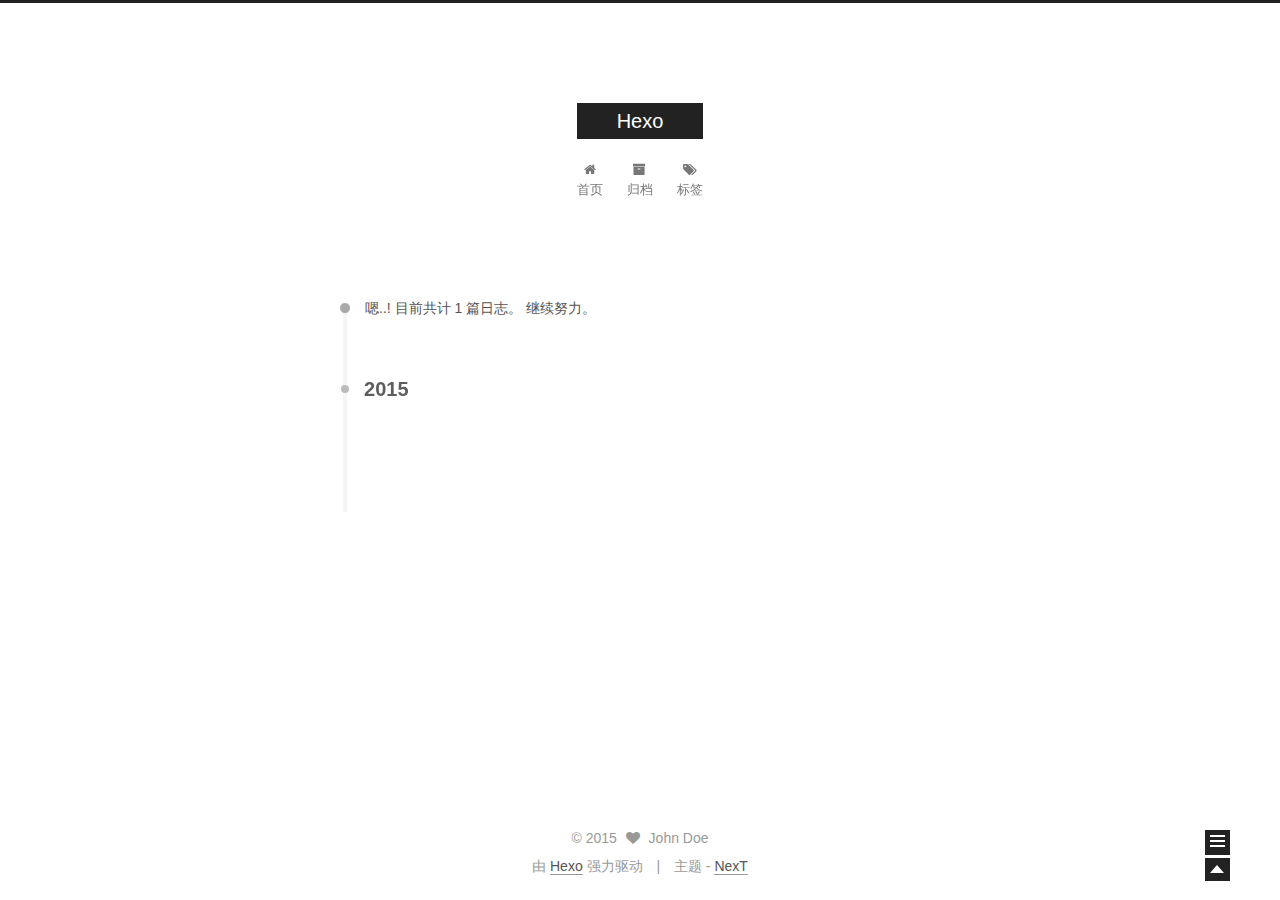
==== archives/index.html @ 1800b2bc "Site updated: 2015-11-14 22:11:28" ====
<!doctype html>
<html class="theme-next   use-motion ">
<head>
  <meta charset="UTF-8"/>
<meta http-equiv="X-UA-Compatible" content="IE=edge,chrome=1" />
<meta name="viewport" content="width=device-width, initial-scale=1, maximum-scale=1"/>



<meta http-equiv="Cache-Control" content="no-transform" />
<meta http-equiv="Cache-Control" content="no-siteapp" />












  <link href="/vendors/fancybox/source/jquery.fancybox.css?v=2.1.5" rel="stylesheet" type="text/css"/>




  
    <link href='//fonts.lug.ustc.edu.cn/css?family=Lato:300,400,700,400italic&subset=latin,latin-ext' rel='stylesheet' type='text/css'>
  



<link href="/vendors/font-awesome/css/font-awesome.min.css?v=4.4.0" rel="stylesheet" type="text/css" />

<link href="/css/main.css?v=0.4.5.2" rel="stylesheet" type="text/css" />


  <meta name="keywords" content="Hexo, NexT" />








  <link rel="shortcut icon" type="image/x-icon" href="/favicon.ico?v=0.4.5.2" />






<meta name="description">
<meta property="og:type" content="website">
<meta property="og:title" content="Hexo">
<meta property="og:url" content="http://yoursite.com/archives/index.html">
<meta property="og:site_name" content="Hexo">
<meta property="og:description">
<meta name="twitter:card" content="summary">
<meta name="twitter:title" content="Hexo">
<meta name="twitter:description">



<script type="text/javascript" id="hexo.configuration">
  var CONFIG = {
    scheme: '',
    sidebar: 'post',
    motion: true
  };
</script>

  <title> 归档 | Hexo </title>
</head>

<body itemscope itemtype="http://schema.org/WebPage" lang="zh-Hans">

  <!--[if lte IE 8]>
  <div style=' clear: both; height: 59px; padding:0 0 0 15px; position: relative;margin:0 auto;'>
    <a href="http://windows.microsoft.com/en-US/internet-explorer/products/ie/home?ocid=ie6_countdown_bannercode">
      <img src="http://7u2nvr.com1.z0.glb.clouddn.com/picouterie.jpg" border="0" height="42" width="820"
           alt="You are using an outdated browser. For a faster, safer browsing experience, upgrade for free today or use other browser ,like chrome firefox safari."
           style='margin-left:auto;margin-right:auto;display: block;'/>
    </a>
  </div>
<![endif]-->
  






  <div class="container one-column  page-archive ">
    <div class="headband"></div>

    <header id="header" class="header" itemscope itemtype="http://schema.org/WPHeader">
      <div class="header-inner"><div class="site-meta ">
  

  <div class="custom-logo-site-title">
    <a href="/"  class="brand" rel="start">
      <span class="logo-line-before"><i></i></span>
      <span class="site-title">Hexo</span>
      <span class="logo-line-after"><i></i></span>
    </a>
  </div>
  <p class="site-subtitle"></p>
</div>

<div class="site-nav-toggle">
  <button>
    <span class="btn-bar"></span>
    <span class="btn-bar"></span>
    <span class="btn-bar"></span>
  </button>
</div>

<nav class="site-nav">
  

  
    <ul id="menu" class="menu ">
      
        
        <li class="menu-item menu-item-home">
          <a href="/" rel="section">
            
              <i class="menu-item-icon fa fa-home fa-fw"></i> <br />
            
            首页
          </a>
        </li>
      
        
        <li class="menu-item menu-item-archives">
          <a href="/archives" rel="section">
            
              <i class="menu-item-icon fa fa-archive fa-fw"></i> <br />
            
            归档
          </a>
        </li>
      
        
        <li class="menu-item menu-item-tags">
          <a href="/tags" rel="section">
            
              <i class="menu-item-icon fa fa-tags fa-fw"></i> <br />
            
            标签
          </a>
        </li>
      

      
      
    </ul>
  

  
</nav>

 </div>
    </header>

    <main id="main" class="main">
      <div class="main-inner">
        <div id="content" class="content">
          

  <section id="posts" class="posts-collapse">
    <span class="archive-move-on"></span>

    <span class="archive-page-counter">
      
      
      
        
      
      嗯..! 目前共计 1 篇日志。 继续努力。
    </span>

    

      
      
      

      
        
        <div class="collection-title">
          <h2 class="archive-year motion-element" id="archive-year-2015">2015</h2>
        </div>
      
      

      

  <article class="post post-type-normal" itemscope itemtype="http://schema.org/Article">
    <header class="post-header">

      <h1 class="post-title">
        
            <a class="post-title-link" href="/2015/11/14/java/" itemprop="url">
              
                <span itemprop="name">java</span>
              
            </a>
        
      </h1>

      <div class="post-meta">
        <time class="post-time" itemprop="dateCreated"
              datetime="2015-11-14T21:20:56+08:00"
              content="2015-11-14" >
          11-14
        </time>
      </div>

    </header>
  </article>



    

  </section>

  



        </div>

        


        

      </div>

      
        
  
  <div class="sidebar-toggle">
    <div class="sidebar-toggle-line-wrap">
      <span class="sidebar-toggle-line sidebar-toggle-line-first"></span>
      <span class="sidebar-toggle-line sidebar-toggle-line-middle"></span>
      <span class="sidebar-toggle-line sidebar-toggle-line-last"></span>
    </div>
  </div>

  <aside id="sidebar" class="sidebar">
    <div class="sidebar-inner">

      

      

      <section class="site-overview sidebar-panel  sidebar-panel-active ">
        <div class="site-author motion-element" itemprop="author" itemscope itemtype="http://schema.org/Person">
          <img class="site-author-image" src="https://avatars2.githubusercontent.com/u/12690899?v=3&amp;s=460" alt="JavaGR_ais" itemprop="image"/>
          <p class="site-author-name" itemprop="name">JavaGR_ais</p>
        </div>
        <p class="site-description motion-element" itemprop="description">代码是灵魂,注释是心声。</p>
        <nav class="site-state motion-element">
          <div class="site-state-item site-state-posts">
            <a href="/archives">
              <span class="site-state-item-count">1</span>
              <span class="site-state-item-name">日志</span>
            </a>
          </div>

          <div class="site-state-item site-state-categories">
            
              <span class="site-state-item-count">0</span>
              <span class="site-state-item-name">分类</span>
              
          </div>

          <div class="site-state-item site-state-tags">
            <a href="/tags">
              <span class="site-state-item-count">0</span>
              <span class="site-state-item-name">标签</span>
              </a>
          </div>

        </nav>

        

        <div class="links-of-author motion-element">
          
            
              <span class="links-of-author-item">
                <a href="http://github.com/javagaorui5944" target="_blank">
                  
                    <i class="fa fa-github"></i> GitHub
                  
                </a>
              </span>
            
          
        </div>

        
        

        <div class="links-of-author motion-element">
          
        </div>

      </section>

      

    </div>
  </aside>


      
    </main>

    <footer id="footer" class="footer">
      <div class="footer-inner">
        <div class="copyright" >
  
  &copy; 
  <span itemprop="copyrightYear">2015</span>
  <span class="with-love">
    <i class="icon-next-heart fa fa-heart"></i>
  </span>
  <span class="author" itemprop="copyrightHolder">John Doe</span>
</div>

<div class="powered-by">
  由 <a class="theme-link" href="http://hexo.io">Hexo</a> 强力驱动
</div>

<div class="theme-info">
  主题 -
  <a class="theme-link" href="https://github.com/iissnan/hexo-theme-next">
    NexT
  </a>
</div>



      </div>
    </footer>

    <div class="back-to-top"></div>
  </div>

  <script type="text/javascript" src="/vendors/jquery/index.js?v=2.1.3"></script>

  
  
  
    <script type="text/javascript">
      postMotionOptions = {stagger: 100, drag: true};
    </script>
  


  
    
    

  


  

  
  <script type="text/javascript" src="/vendors/fancybox/source/jquery.fancybox.pack.js"></script>
  <script type="text/javascript" src="/js/fancy-box.js?v=0.4.5.2"></script>


  <script type="text/javascript" src="/js/helpers.js?v=0.4.5.2"></script>
  <script type="text/javascript" src="/vendors/velocity/velocity.min.js"></script>
<script type="text/javascript" src="/vendors/velocity/velocity.ui.min.js"></script>

<script type="text/javascript" src="/js/motion.js?v=0.4.5.2" id="motion.global"></script>


  <script type="text/javascript" src="/vendors/fastclick/lib/fastclick.min.js?v=1.0.6"></script>
  <script type="text/javascript" src="/vendors/jquery_lazyload/jquery.lazyload.js?v=1.9.7"></script>

  
  
    <script type="text/javascript" id="motion.page.archive">
      $('.archive-year').velocity('transition.slideLeftIn');
    </script>
  


  <script type="text/javascript" src="/js/bootstrap.js"></script>

  
  

  
  

</body>
</html>
---- css/main.css ----
/* normalize.css v3.0.2 | MIT License | git.io/normalize */
html {
  font-family: sans-serif; /* 1 */
  -ms-text-size-adjust: 100%; /* 2 */
  -webkit-text-size-adjust: 100%; /* 2 */
}
body {
  margin: 0;
}
article,
aside,
details,
figcaption,
figure,
footer,
header,
hgroup,
main,
menu,
nav,
section,
summary {
  display: block;
}
audio,
canvas,
progress,
video {
  display: inline-block; /* 1 */
  vertical-align: baseline; /* 2 */
}
audio:not([controls]) {
  display: none;
  height: 0;
}
[hidden],
template {
  display: none;
}
a {
  background-color: transparent;
}
a:active,
a:hover {
  outline: 0;
}
abbr[title] {
  border-bottom: 1px dotted;
}
b,
strong {
  font-weight: bold;
}
dfn {
  font-style: italic;
}
h1 {
  font-size: 2em;
  margin: 0.67em 0;
}
mark {
  background: #ff0;
  color: #000;
}
small {
  font-size: 80%;
}
sub,
sup {
  font-size: 75%;
  line-height: 0;
  position: relative;
  vertical-align: baseline;
}
sup {
  top: -0.5em;
}
sub {
  bottom: -0.25em;
}
img {
  border: 0;
}
svg:not(:root) {
  overflow: hidden;
}
figure {
  margin: 1em 40px;
}
hr {
  -moz-box-sizing: content-box;
  box-sizing: content-box;
  height: 0;
}
pre {
  overflow: auto;
}
code,
kbd,
pre,
samp {
  font-family: monospace, monospace;
  font-size: 1em;
}
button,
input,
optgroup,
select,
textarea {
  color: inherit; /* 1 */
  font: inherit; /* 2 */
  margin: 0; /* 3 */
}
button {
  overflow: visible;
}
button,
select {
  text-transform: none;
}
button,
html input[type="button"],
input[type="reset"],
input[type="submit"] {
  -webkit-appearance: button; /* 2 */
  cursor: pointer; /* 3 */
}
button[disabled],
html input[disabled] {
  cursor: default;
}
button::-moz-focus-inner,
input::-moz-focus-inner {
  border: 0;
  padding: 0;
}
input {
  line-height: normal;
}
input[type="checkbox"],
input[type="radio"] {
  box-sizing: border-box; /* 1 */
  padding: 0; /* 2 */
}
input[type="number"]::-webkit-inner-spin-button,
input[type="number"]::-webkit-outer-spin-button {
  height: auto;
}
input[type="search"] {
  -webkit-appearance: textfield; /* 1 */
  -moz-box-sizing: content-box;
  -webkit-box-sizing: content-box; /* 2 */
  box-sizing: content-box;
}
input[type="search"]::-webkit-search-cancel-button,
input[type="search"]::-webkit-search-decoration {
  -webkit-appearance: none;
}
fieldset {
  border: 1px solid #c0c0c0;
  margin: 0 2px;
  padding: 0.35em 0.625em 0.75em;
}
legend {
  border: 0; /* 1 */
  padding: 0; /* 2 */
}
textarea {
  overflow: auto;
}
optgroup {
  font-weight: bold;
}
table {
  border-collapse: collapse;
  border-spacing: 0;
}
td,
th {
  padding: 0;
}
::selection {
  background: #262a30;
  color: #fff;
}
body {
  position: relative;
  font-family: Lato, "PingFang SC", "Microsoft YaHei", sans-serif;
  font-size: 14px;
  line-height: 2;
  color: #555;
  background: #fff;
}
@media (max-width: 767px) {
  body {
    padding-right: 0 !important;
  }
}
@media (min-width: 768px) and (max-width: 991px) {
  body {
    padding-right: 0 !important;
  }
}
@media (min-width: 1600px) {
  body {
    font-size: 16px;
  }
}
h1,
h2,
h3,
h4,
h5,
h6 {
  margin: 0;
  padding: 0;
  font-weight: bold;
  line-height: 1;
  font-family: Lato, "PingFang SC", "Microsoft YaHei", sans-serif;
}
h1 {
  font-size: 22px;
}
@media (max-width: 767px) {
  h1 {
    font-size: 18px;
  }
}
h2 {
  font-size: 20px;
}
@media (max-width: 767px) {
  h2 {
    font-size: 16px;
  }
}
h3 {
  font-size: 18px;
}
@media (max-width: 767px) {
  h3 {
    font-size: 14px;
  }
}
h4 {
  font-size: 16px;
}
@media (max-width: 767px) {
  h4 {
    font-size: 12px;
  }
}
h5 {
  font-size: 14px;
}
@media (max-width: 767px) {
  h5 {
    font-size: 10px;
  }
}
h6 {
  font-size: 12px;
}
@media (max-width: 767px) {
  h6 {
    font-size: 8px;
  }
}
p {
  margin: 0 0 25px 0;
}
a {
  color: #555;
  text-decoration: none;
  border-bottom: 1px solid #999;
}
a:hover {
  color: #222;
  border-bottom-color: #222;
}
ul {
  list-style: none;
}
blockquote {
  margin: 0;
  padding: 0;
}
img {
  display: block;
  margin: auto 0;
  max-width: 100%;
  height: auto;
}
h2,
h3,
h4,
h5,
h6 {
  margin: 20px 0 15px;
}
ul {
  list-style: square;
}
a {
  word-wrap: break-word;
}
hr {
  margin: 40px 0;
  height: 3px;
  border: none;
  background-color: #ddd;
  background-image: repeating-linear-gradient(-45deg, #fff, #fff 4px, transparent 4px, transparent 8px);
}
blockquote {
  padding: 0 15px;
  color: #666;
  border-left: 4px solid #ddd;
}
blockquote cite::before {
  content: "-";
  padding: 0 5px;
}
dt {
  font-weight: 700;
}
dd {
  margin: 0;
  padding: 0;
}
.pullquote {
  width: 45%;
}
.pullquote.left {
  float: left;
  margin-left: 5px;
  margin-right: 10px;
}
.pullquote.right {
  float: right;
  margin-left: 10px;
  margin-right: 5px;
}
.highlight table,
.gist table {
  width: auto;
}
.highlight table td,
.gist table td {
  border: none;
}
.highlight a,
.gist a {
  color: #222 !important;
  text-decoration: none !important;
}
.video-container {
  position: relative;
  padding-top: 60%;
  height: 0;
  overflow: hidden;
}
.video-container iframe,
.video-container object,
.video-container embed {
  position: absolute;
  top: 0;
  left: 0;
  width: 100%;
  height: 100%;
}
table {
  margin: 20px 0;
  width: 100%;
  border-collapse: collapse;
  border-spacing: 0;
  border: 1px solid #ddd;
  font-size: 14px;
}
table>tbody>tr:nth-of-type(odd) {
  background-color: #f9f9f9;
}
table>tbody>tr:hover {
  background-color: #f5f5f5;
}
caption,
th,
td {
  padding: 8px;
  text-align: left;
  vertical-align: middle;
  font-weight: normal;
}
th,
td {
  border-bottom: 3px solid #ddd;
  border-right: 1px solid #eee;
}
th {
  padding-bottom: 10px;
  font-weight: 700;
}
td {
  border-bottom-width: 1px;
}
.text-left {
  text-align: left;
}
.text-center {
  text-align: center;
}
.text-right {
  text-align: right;
}
.text-justify {
  text-align: justify;
}
.text-nowrap {
  white-space: nowrap;
}
.text-lowercase {
  text-transform: lowercase;
}
.text-uppercase {
  text-transform: uppercase;
}
.text-capitalize {
  text-transform: capitalize;
}
.center-block {
  display: block;
  margin-left: auto;
  margin-right: auto;
}
.clearfix:before,
.clearfix:after {
  content: " ";
  display: table;
}
.clearfix:after {
  clear: both;
}
.full-image.full-image.full-image {
  border: none;
  max-width: 100%;
  width: auto;
  margin: 0;
}
@media (min-width: 992px) {
  .full-image.full-image.full-image {
    max-width: none;
    width: 126%;
    margin: 0 -13%;
  }
}
.use-motion .motion-element {
  opacity: 0;
}
pre,
.highlight {
  background: #f7f7f7;
  margin: 20px 0;
  padding: 15px;
  overflow: auto;
  font-size: 13px;
  color: #4d4d4c;
  line-height: 1.6;
}
.highlight .gutter pre,
.gist .gist-file .gist-data .line-numbers {
  color: #666;
}
pre,
code {
  font-family: "Input Mono", "PT Mono", Consolas, Monaco, Menlo, monospace;
}
code {
  word-break: break-all;
  background: #eee;
  text-shadow: 0 1px #fff;
  padding: 0 0.3em;
}
pre code {
  background: none;
  text-shadow: none;
  padding: 0;
}
.highlight pre {
  border: none;
  margin: 0;
  padding: 1px;
}
.highlight table {
  margin: 0;
  width: auto;
  border: none;
}
.highlight td {
  border: none;
  padding: 0;
}
.highlight figcaption {
  font-size: 0.85em;
  color: #8e908c;
  line-height: 1em;
  margin-bottom: 1em;
}
.highlight figcaption:before,
.highlight figcaption:after {
  content: " ";
  display: table;
}
.highlight figcaption:after {
  clear: both;
}
.highlight figcaption a {
  float: right;
}
.highlight .gutter pre {
  text-align: right;
  padding-right: 20px;
}
.highlight .line {
  height: 20px;
}
.gist {
  margin: 20px 0;
  border-style: solid;
  border-color: #ccc;
  border-width: 1px 0;
  background: #f7f7f7;
  padding: 15px 40px 15px 15px;
}
.gist .gist-file {
  border: none;
  font-family: "Input Mono", "PT Mono", Consolas, Monaco, Menlo, monospace;
  margin: 0;
}
.gist .gist-file .gist-data {
  background: none;
  border: none;
}
.gist .gist-file .gist-data .line-numbers {
  background: none;
  border: none;
  padding: 0 20px 0 0;
}
.gist .gist-file .gist-data .line-data {
  padding: 0 !important;
}
.gist .gist-file .highlight {
  margin: 0;
  padding: 0;
  border: none;
}
.gist .gist-file .gist-meta {
  background: #f7f7f7;
  color: #8e908c;
  font: 13px Lato, "PingFang SC", "Microsoft YaHei", sans-serif;
  text-shadow: 0 0;
  padding: 0;
  margin-top: 1em;
  margin-left: 40px;
}
.gist .gist-file .gist-meta a {
  color: color-link;
  font-weight: normal;
}
.gist .gist-file .gist-meta a:hover {
  text-decoration: underline;
}
pre .comment {
  color: #8e908c;
}
pre .variable,
pre .attribute,
pre .tag,
pre .regexp,
pre .ruby .constant,
pre .xml .tag .title,
pre .xml .pi,
pre .xml .doctype,
pre .html .doctype,
pre .css .id,
pre .css .class,
pre .css .pseudo {
  color: #c82829;
}
pre .number,
pre .preprocessor,
pre .built_in,
pre .literal,
pre .params,
pre .constant {
  color: #f5871f;
}
pre .ruby .class .title,
pre .css .rules .attribute {
  color: #718c00;
}
pre .string,
pre .value,
pre .inheritance,
pre .header,
pre .ruby .symbol,
pre .xml .cdata {
  color: #718c00;
}
pre .title,
pre .css .hexcolor {
  color: #3e999f;
}
pre .function,
pre .python .decorator,
pre .python .title,
pre .ruby .function .title,
pre .ruby .title .keyword,
pre .perl .sub,
pre .javascript .title,
pre .coffeescript .title {
  color: #4271ae;
}
pre .keyword,
pre .javascript .function {
  color: #8959a8;
}
html,
body {
  height: 100%;
}
.container {
  position: relative;
  min-height: 100%;
}
.header-inner {
  margin: 0 auto;
  padding: 100px 0 70px;
  width: 1200px;
}
.one-column .header-inner {
  width: 700px;
}
@media (min-width: 1600px) {
  .one-column .header-inner {
    width: 900px;
  }
}
.main {
  padding-bottom: 150px;
}
.main-inner {
  margin: 0 auto;
  width: 1200px;
}
.one-column .main-inner {
  width: 700px;
}
@media (min-width: 1600px) {
  .one-column .main-inner {
    width: 900px;
  }
}
.footer {
  position: absolute;
  left: 0;
  bottom: 0;
  width: 100%;
  min-height: 50px;
}
.footer-inner {
  margin: 20px auto;
  width: 1200px;
}
.one-column .footer-inner {
  width: 700px;
}
@media (min-width: 1600px) {
  .one-column .footer-inner {
    width: 900px;
  }
}
.headband {
  height: 3px;
  background: #222;
}
.header {
  background: #fff;
}
.header-inner {
  position: relative;
}
.site-meta {
  margin: 0;
  text-align: center;
}
@media (max-width: 767px) {
  .site-meta {
    text-align: center;
  }
}
.brand {
  position: relative;
  display: inline-block;
  padding: 0 40px;
  color: #fff;
  background: #222;
  border-bottom: none;
  font-family: Lato, "PingFang SC", "Microsoft YaHei", sans-serif;
}
.brand:hover {
  color: #fff;
}
.logo {
  display: inline-block;
  margin-right: 5px;
  line-height: 36px;
  vertical-align: top;
}
.site-title {
  display: inline-block;
  vertical-align: top;
  line-height: 36px;
  font-size: 20px;
  font-weight: normal;
}
.site-subtitle {
  margin-top: 10px;
  font-size: 13px;
  color: #999;
}
.use-motion .brand {
  opacity: 0;
}
.use-motion .logo,
.use-motion .site-title,
.use-motion .site-subtitle {
  opacity: 0;
  position: relative;
  top: -10px;
}
.site-nav-toggle {
  display: none;
  position: absolute;
  top: 10px;
  left: 10px;
}
@media (max-width: 767px) {
  .site-nav-toggle {
    display: block;
  }
}
.site-nav-toggle button {
  margin-top: 2px;
  padding: 9px 10px;
  background: transparent;
  border: none;
}
@media (max-width: 767px) {
  .site-nav {
    display: none;
    margin: 0 -10px;
    padding: 0 10px;
    clear: both;
    border-top: 1px solid #ddd;
  }
}
@media (min-width: 768px) and (max-width: 991px) {
  .site-nav {
    display: block !important;
  }
}
@media (min-width: 992px) {
  .site-nav {
    display: block !important;
  }
}
.menu {
  margin-top: 20px;
  padding-left: 0;
  text-align: center;
}
.menu .menu-item {
  display: inline-block;
  margin: 0 10px;
}
@media screen and (max-width: 767px) {
  .menu .menu-item {
    margin-top: 10px;
  }
}
.menu .menu-item a {
  display: block;
  font-size: 13px;
  text-transform: capitalize;
  line-height: 1.5;
  border-bottom: 1px solid transparent;
  transition-property: border-color;
  transition-duration: 0.2s;
  transition-timing-function: ease-in-out;
  transition-delay: 0s;
}
.menu .menu-item a:hover {
  border-bottom-color: #222;
}
.use-motion .menu-item {
  opacity: 0;
}
.translation {
  margin-top: -20px;
  font-size: 14px;
  color: #999;
}
.post:last-child .post-eof.post-eof.post-eof {
  display: none;
}
.sidebar-toggle {
  position: fixed;
  right: 50px;
  bottom: 45px;
  width: 15px;
  height: 15px;
  padding: 5px;
  background: #222;
  line-height: 0;
  z-index: 1050;
  cursor: pointer;
  -webkit-transform: translateZ(0);
}
@media (min-width: 768px) and (max-width: 991px) {
  .sidebar-toggle {
    display: none;
  }
}
@media (max-width: 767px) {
  .sidebar-toggle {
    display: none;
  }
}
.sidebar-toggle-line {
  position: relative;
  display: inline-block;
  vertical-align: top;
  height: 2px;
  width: 100%;
  background: #fff;
  margin-top: 3px;
}
.sidebar-toggle-line:first-child {
  margin-top: 0;
}
.sidebar {
  width: 0;
  position: fixed;
  right: 0;
  top: 0;
  bottom: 0;
  z-index: 1040;
  box-shadow: inset 0 2px 6px #000;
  background: #222;
  -webkit-transform: translateZ(0);
}
.sidebar a {
  color: #999;
  border-bottom-color: #555;
}
.sidebar a:hover {
  color: #eee;
}
@media (min-width: 768px) and (max-width: 991px) {
  .sidebar {
    display: none !important;
  }
}
@media (max-width: 767px) {
  .sidebar {
    display: none !important;
  }
}
.sidebar-inner {
  position: relative;
  padding: 20px 10px;
  color: #999;
  text-align: center;
}
.site-author-image {
  display: block;
  margin: 0 auto;
  max-width: 96px;
  height: auto;
  border: 2px solid #333;
  padding: 2px;
}
.site-author-name {
  margin: 5px 0 0;
  color: #f5f5f5;
}
.site-description {
  margin-top: 5px;
  font-size: 14px;
  color: #555;
}
.site-state {
  overflow: hidden;
  line-height: 1.4;
}
.site-state-item {
  display: inline-block;
  padding: 0 15px;
  border-left: 1px solid #333;
}
.site-state-item:first-child {
  border-left: none;
}
.site-state-item a {
  border-bottom: none;
}
.site-state-item-count {
  display: block;
  text-align: center;
  font-size: 18px;
}
.site-state-item-name {
  font-size: 13px;
}
.feed-link {
  margin-top: 20px;
}
.feed-link a {
  display: inline-block;
  padding: 0 15px;
  color: #fc6423;
  border: 1px solid #fc6423;
  border-radius: 4px;
}
.feed-link a i {
  color: #fc6423;
  font-size: 14px;
}
.feed-link a:hover {
  color: #fff;
  background: #fc6423;
}
.feed-link a:hover i {
  color: #fff;
}
.links-of-author {
  margin-top: 20px;
}
.links-of-author a {
  display: inline-block;
  vertical-align: middle;
  margin-right: 10px;
  margin-bottom: 10px;
  border-bottom-color: #555;
  font-size: 13px;
}
.links-of-author a:before {
  display: inline-block;
  vertical-align: middle;
  margin-right: 3px;
  content: " ";
  width: 4px;
  height: 4px;
  border-radius: 50%;
  background: #f004cb;
}
.sidebar-nav {
  margin: 0 0 20px;
  padding-left: 0;
}
.sidebar-nav li {
  display: inline-block;
  cursor: pointer;
  border-bottom: 1px solid transparent;
  font-size: 15px;
}
.sidebar-nav li:hover {
  color: #f5f5f5;
}
.page-post-detail .sidebar-nav-toc {
  padding: 0 5px;
}
.page-post-detail .sidebar-nav-overview {
  margin-left: 10px;
}
.sidebar-nav .sidebar-nav-active {
  color: #87daff;
  border-bottom-color: #87daff;
}
.sidebar-nav .sidebar-nav-active:hover {
  color: #87daff;
}
.sidebar-panel {
  display: none;
}
.sidebar-panel-active {
  display: block;
}
.post-toc {
  overflow: hidden;
  position: relative;
}
.post-toc-empty {
  font-size: 14px;
  color: #666;
}
.post-toc ol {
  overflow: auto;
  margin: 0;
  padding: 0 10px 10px;
  text-align: left;
  list-style: none;
  font-size: 14px;
}
.post-toc ol a {
  color: #999;
}
.post-toc ol a:hover {
  color: #ccc;
}
.post-toc .nav .nav-child {
  display: none;
}
.post-toc .nav .active > .nav-child {
  display: block;
}
.post-toc .nav .active-current > .nav-child {
  display: block;
}
.post-toc .nav .active-current > .nav-child > .nav-item {
  display: block;
}
.post-toc .nav .active > a {
  color: #ccc;
}
.post-toc .nav .active-current > a {
  color: #87daff;
}
.post-toc .nav .active-current > a:hover {
  color: #87daff;
}
.post-toc-indicator {
  height: 20px;
  text-align: center;
  color: #fff;
  font-size: 14px;
}
.post-toc-indicator-top {
  opacity: 0;
  margin-top: 10px;
}
.post-toc-indicator-bottom {
  position: absolute;
  width: 100%;
}
.footer {
  font-size: 14px;
  color: #999;
}
.footer img {
  border: none;
}
.footer-inner {
  text-align: center;
}
.with-love {
  display: inline-block;
  margin: 0 5px;
}
.powered-by,
.theme-info {
  display: inline-block;
}
.powered-by {
  margin-right: 10px;
}
.powered-by::after {
  content: "|";
  padding-left: 10px;
}
.cc-license {
  margin-top: 10px;
  text-align: center;
}
.cc-license .cc-opacity {
  opacity: 0.7;
  border-bottom: none;
}
.cc-license .cc-opacity:hover {
  opacity: 0.9;
}
.cc-license img {
  display: inline-block;
}
@media (max-width: 767px) {
  body {
    font-size: 14px;
  }
  .header-inner,
  .one-column .header-inner,
  .main-inner,
  .one-column .main-inner,
  .main-inner .content,
  .footer-inner,
  .one-column .footer-inner {
    width: auto;
  }
  .main-inner {
    margin: 20px auto 0;
  }
  .footer-inner {
    padding: 0 10px;
  }
}
.blockquote-center,
.page-home .post-type-quote blockquote,
.page-post-detail .post-type-quote blockquote {
  position: relative;
  margin: 40px 0;
  padding: 0;
  border-left: none;
  text-align: center;
}
.blockquote-center::before,
.page-home .post-type-quote blockquote::before,
.page-post-detail .post-type-quote blockquote::before,
.blockquote-center::after,
.page-home .post-type-quote blockquote::after,
.page-post-detail .post-type-quote blockquote::after {
  position: absolute;
  content: ' ';
  display: block;
  width: 100%;
  height: 24px;
  opacity: 0.2;
  background-repeat: no-repeat;
  background-position: 0 -6px;
  background-size: 22px 22px;
}
.blockquote-center::before,
.page-home .post-type-quote blockquote::before,
.page-post-detail .post-type-quote blockquote::before {
  top: -20px;
  background-image: url("../images/quote-l.svg");
  border-top: 1px solid #ccc;
}
.blockquote-center::after,
.page-home .post-type-quote blockquote::after,
.page-post-detail .post-type-quote blockquote::after {
  bottom: -20px;
  background-image: url("../images/quote-r.svg");
  border-bottom: 1px solid #ccc;
  background-position: 100% 8px;
}
.blockquote-center p,
.page-home .post-type-quote blockquote p,
.page-post-detail .post-type-quote blockquote p,
.blockquote-center div,
.page-home .post-type-quote blockquote div,
.page-post-detail .post-type-quote blockquote div {
  text-align: center;
}
.btn {
  display: inline-block;
  padding: 0 20px;
  font-size: 15px;
  color: #fff;
  background: #222;
  border: 2px solid #222;
  text-decoration: none;
  transition-property: background-color;
  transition-duration: 0.2s;
  transition-timing-function: ease-in-out;
  transition-delay: 0s;
}
.btn:hover {
  border-color: #222;
  color: #222;
  background: #fff;
}
.btn-bar {
  display: block;
  width: 22px;
  height: 2px;
  background: #555;
  border-radius: 1px;
}
.btn-bar+.btn-bar {
  margin-top: 4px;
}
.post-body .fancybox img {
  display: block !important;
  margin: 0 auto;
  cursor: pointer;
  cursor: zoom-out;
  cursor: -webkit-zoom-in;
}
.post-body .image-caption,
.post-body .figure .caption {
  margin: 10px auto 15px;
  text-align: center;
  font-size: 14px;
  color: #999;
  font-weight: bold;
  line-height: 1;
}
.post-sticky-flag {
  display: inline-block;
  font-size: 16px;
  -ms-transform: rotate(30deg);
  transform: rotate(30deg);
}
.posts-expand {
  padding-top: 40px;
}
@media (max-width: 767px) {
  .posts-expand {
    margin: 0 20px;
  }
  .post-body pre,
  .post-body .highlight {
    margin: 0 -20px;
    padding: 10px 20px;
  }
  .post-body pre .gutter pre,
  .post-body .highlight .gutter pre {
    padding-right: 10px;
  }
}
.posts-expand .post-title {
  font-size: 26px;
  text-align: center;
  word-break: break-word;
}
@media (max-width: 767px) {
  .posts-expand .post-title {
    font-size: 22px;
  }
}
.posts-expand .post-title-link {
  display: inline-block;
  position: relative;
  color: #555;
  border-bottom: none;
  line-height: 1.2;
  vertical-align: top;
}
.posts-expand .post-title-link::before {
  content: "";
  position: absolute;
  width: 100%;
  height: 2px;
  bottom: 0;
  left: 0;
  background-color: #000;
  visibility: hidden;
  transform: scaleX(0);
  transition-duration: 0.2s;
  transition-timing-function: ease-in-out;
  transition-delay: 0s;
}
.posts-expand .post-title-link:hover::before {
  visibility: visible;
  transform: scaleX(1);
}
.posts-expand .post-title-link .fa {
  font-size: 16px;
}
.posts-expand .post-meta {
  margin: 3px 0 60px 0;
  color: #999;
  font-size: 12px;
  text-align: center;
}
.posts-expand .post-meta .post-category-list {
  display: inline-block;
  margin: 0;
  padding: 3px;
}
.posts-expand .post-meta .post-category-list-link {
  color: #999;
}
@media (max-width: 767px) {
  .posts-expand .post-comments-count {
    display: none;
  }
}
@media (min-width: 992px) {
  .posts-expand .post-body {
    text-align: justify;
  }
}
.posts-expand .post-body h2,
.posts-expand .post-body h3,
.posts-expand .post-body h4,
.posts-expand .post-body h5,
.posts-expand .post-body h6 {
  padding-top: 10px;
}
.posts-expand .post-body img {
  box-sizing: border-box;
  margin: auto;
  padding: 3px;
  border: 1px solid #ddd;
}
.posts-expand .post-tags {
  margin-top: 40px;
  text-align: center;
}
.posts-expand .post-tags a {
  display: inline-block;
  margin-right: 10px;
  font-size: 13px;
}
.post-nav {
  overflow: hidden;
  margin-top: 60px;
  padding: 10px;
  white-space: nowrap;
  border-top: 1px solid #eee;
}
.post-nav-item {
  display: inline-block;
  width: 50%;
  white-space: normal;
}
.post-nav-item a {
  position: relative;
  display: inline-block;
  line-height: 25px;
  font-size: 14px;
  color: #555;
  border-bottom: none;
}
.post-nav-item a:hover {
  color: #222;
  border-bottom: none;
}
.post-nav-item a:active {
  top: 2px;
}
.post-nav-item a i {
  font-size: 12px;
}
.post-nav-prev {
  text-align: right;
}
.posts-expand .post-eof {
  display: block;
  margin: 160px auto 120px;
  width: 8%;
  height: 1px;
  background: #ccc;
  text-align: center;
}
.post-more-link {
  margin-top: 50px;
}
.posts-expand .post-body .fancybox img {
  margin: 0 auto;
}
@media (max-width: 767px) {
  .posts-collapse {
    margin: 0 20px;
  }
  .posts-collapse .post-title,
  .posts-collapse .post-meta {
    display: block;
    width: auto;
    text-align: left;
  }
}
.posts-collapse {
  margin-left: 55px;
}
@media (max-width: 767px) {
  .posts-collapse {
    margin: 0 20px;
  }
}
.posts-collapse .collection-title {
  position: relative;
  margin: 60px 0;
}
.posts-collapse .collection-title h2 {
  margin-left: 20px;
}
.posts-collapse .collection-title small {
  color: #bbb;
}
.posts-collapse .collection-title::before {
  content: " ";
  position: absolute;
  left: 0;
  top: 50%;
  margin-left: -4px;
  margin-top: -4px;
  width: 8px;
  height: 8px;
  background: #bbb;
  border-radius: 50%;
}
.posts-collapse .post {
  margin: 30px 0;
}
.posts-collapse .post-header {
  position: relative;
  transition-duration: 0.2s;
  transition-timing-function: ease-in-out;
  transition-delay: 0s;
  transition-property: border;
  border-bottom: 1px dashed #ccc;
}
.posts-collapse .post-header::before {
  content: " ";
  position: absolute;
  left: 0;
  top: 12px;
  width: 6px;
  height: 6px;
  margin-left: -4px;
  background: #bbb;
  border-radius: 50%;
  border: 1px solid #fff;
  transition-duration: 0.2s;
  transition-timing-function: ease-in-out;
  transition-delay: 0s;
  transition-property: background;
}
.posts-collapse .post-header:hover {
  border-bottom-color: #666;
}
.posts-collapse .post-header:hover::before {
  background: #222;
}
.posts-collapse .post-meta {
  position: absolute;
  font-size: 12px;
  left: 20px;
  top: 5px;
}
.posts-collapse .post-comments-count {
  display: none;
}
.posts-collapse .post-title {
  margin-left: 60px;
  font-size: 16px;
  font-weight: normal;
  font-family: Lato, "PingFang SC", "Microsoft YaHei", sans-serif;
  line-height: inherit;
}
.posts-collapse .post-title::after {
  margin-left: 3px;
  opacity: 0.6;
}
.posts-collapse .post-title a {
  color: #666;
  border-bottom: none;
}
.page-home .post-type-quote .post-header,
.page-post-detail .post-type-quote .post-header,
.page-home .post-type-quote .post-tags,
.page-post-detail .post-type-quote .post-tags {
  display: none;
}
.pagination {
  margin: 120px 0 40px;
  text-align: center;
  border-top: 1px solid #eee;
}
.page-number-basic,
.pagination .prev,
.pagination .next,
.pagination .page-number,
.pagination .space {
  display: inline-block;
  position: relative;
  top: -1px;
  margin: 0 10px;
  padding: 0 10px;
  line-height: 30px;
}
@media (max-width: 767px) {
  .page-number-basic,
  .pagination .prev,
  .pagination .next,
  .pagination .page-number,
  .pagination .space {
    margin: 0 5px;
  }
}
.pagination .prev,
.pagination .next,
.pagination .page-number {
  border-bottom: 0;
  border-top: 1px solid #eee;
  transition-property: border-color;
  transition-duration: 0.2s;
  transition-timing-function: ease-in-out;
  transition-delay: 0s;
}
.pagination .prev:hover,
.pagination .next:hover,
.pagination .page-number:hover {
  border-top-color: #222;
}
.pagination .space {
  padding: 0;
  margin: 0;
}
.pagination .prev {
  margin-left: 0;
}
.pagination .next {
  margin-right: 0;
}
.pagination .page-number.current {
  color: #fff;
  background: #ccc;
  border-top-color: #ccc;
}
@media (max-width: 767px) {
  .pagination {
    border-top: none;
  }
  .pagination .prev,
  .pagination .next,
  .pagination .page-number {
    margin-bottom: 10px;
    border-top: 0;
    border-bottom: 1px solid #eee;
  }
  .pagination .prev:hover,
  .pagination .next:hover,
  .pagination .page-number:hover {
    border-bottom-color: #222;
  }
}
.comments {
  margin: 60px 20px 0;
}
.tag-cloud {
  text-align: center;
}
.tag-cloud a {
  display: inline-block;
  margin: 10px;
}
.post-gallery {
  display: table;
  table-layout: fixed;
  width: 100%;
  border-collapse: separate;
}
.post-gallery-row {
  display: table-row;
}
.post-gallery .post-gallery-img {
  display: table-cell;
  text-align: center;
  vertical-align: middle;
  border: none;
}
.post-gallery .post-gallery-img img {
  max-width: 100%;
  max-height: 100%;
  border: none;
}
.fancybox-close,
.fancybox-close:hover {
  border: none;
}
.post .group-picture img {
  box-sizing: border-box;
  padding: 0 3px;
  border: none;
}
.post .group-picture-row {
  overflow: hidden;
  margin-top: 6px;
}
.post .group-picture-row:first-child {
  margin-top: 0;
}
.post .group-picture-column {
  float: left;
}
.page-post-detail .post-body .group-picture-column {
  float: none;
  margin-top: 10px;
  width: auto !important;
}
.page-post-detail .post-body .group-picture-column img {
  margin: 0 auto;
}
.page-archive .group-picture-container {
  overflow: hidden;
}
.page-archive .group-picture-row {
  float: left;
}
.page-archive .group-picture-row:first-child {
  margin-top: 6px;
}
.page-archive .group-picture-column {
  max-width: 150px;
  max-height: 150px;
}
.back-to-top {
  position: fixed;
  bottom: 19px;
  right: 50px;
  z-index: 1050;
  width: 15px;
  height: 13px;
  padding: 5px;
  background: #222;
  color: #fff;
  cursor: pointer;
  -webkit-transform: translateZ(0);
}
@media (max-width: 767px) {
  .back-to-top {
    display: none;
  }
}
@media (min-width: 768px) and (max-width: 991px) {
  .back-to-top {
    display: none;
  }
}
.back-to-top:before {
  display: block;
  content: " ";
  margin-top: 2px;
  width: 0;
  height: 0;
  border-width: 0 7px 8px 7px;
  border-color: transparent transparent #fff transparent;
  border-style: solid;
}
.theme-next #ds-thread #ds-reset {
  color: #555;
}
.theme-next #ds-thread #ds-reset .ds-replybox {
  margin-bottom: 30px;
}
.theme-next #ds-thread #ds-reset .ds-replybox .ds-avatar,
.theme-next #ds-reset .ds-avatar img {
  box-shadow: none;
}
.theme-next #ds-thread #ds-reset .ds-textarea-wrapper {
  border-color: #c7d4e1;
  background: none;
  border-top-right-radius: 3px;
  border-top-left-radius: 3px;
}
.theme-next #ds-thread #ds-reset .ds-textarea-wrapper textarea {
  height: 60px;
}
.theme-next #ds-reset .ds-rounded-top {
  border-radius: 0;
}
.theme-next #ds-thread #ds-reset .ds-post-toolbar {
  box-sizing: border-box;
  border: 1px solid #c7d4e1;
  background: #f6f8fa;
}
.theme-next #ds-thread #ds-reset .ds-post-options {
  height: 40px;
  border: none;
  background: none;
}
.theme-next #ds-thread #ds-reset .ds-toolbar-buttons {
  top: 11px;
}
.theme-next #ds-thread #ds-reset .ds-sync {
  top: 5px;
}
.theme-next #ds-thread #ds-reset .ds-post-button {
  top: 4px;
  right: 5px;
  width: 90px;
  height: 30px;
  border: 1px solid #c5ced7;
  border-radius: 3px;
  background-image: linear-gradient(#fbfbfc, #f5f7f9);
  color: #60676d;
}
.theme-next #ds-thread #ds-reset .ds-post-button:hover {
  background-position: 0 -30px;
  color: #60676d;
}
.theme-next #ds-thread #ds-reset .ds-comments-info {
  padding: 10px 0;
}
.theme-next #ds-thread #ds-reset .ds-sort {
  display: none;
}
.theme-next #ds-thread #ds-reset li.ds-tab a.ds-current {
  border: none;
  background: #f6f8fa;
  color: #60676d;
}
.theme-next #ds-thread #ds-reset li.ds-tab a.ds-current:hover {
  background-color: #e9f0f7;
  color: #60676d;
}
.theme-next #ds-thread #ds-reset li.ds-tab a {
  border-radius: 2px;
  padding: 5px;
}
.theme-next #ds-thread #ds-reset .ds-login-buttons p {
  color: #999;
  line-height: 36px;
}
.theme-next #ds-thread #ds-reset .ds-login-buttons .ds-service-list li {
  height: 28px;
}
.theme-next #ds-thread #ds-reset .ds-service-list a {
  background: none;
  padding: 5px;
  border: 1px solid;
  border-radius: 3px;
  text-align: center;
}
.theme-next #ds-thread #ds-reset .ds-service-list a:hover {
  color: #fff;
  background: #666;
}
.theme-next #ds-thread #ds-reset .ds-service-list .ds-weibo {
  color: #fc9b00;
  border-color: #fc9b00;
}
.theme-next #ds-thread #ds-reset .ds-service-list .ds-weibo:hover {
  background: #fc9b00;
}
.theme-next #ds-thread #ds-reset .ds-service-list .ds-qq {
  color: #60a3ec;
  border-color: #60a3ec;
}
.theme-next #ds-thread #ds-reset .ds-service-list .ds-qq:hover {
  background: #60a3ec;
}
.theme-next #ds-thread #ds-reset .ds-service-list .ds-renren {
  color: #2e7ac4;
  border-color: #2e7ac4;
}
.theme-next #ds-thread #ds-reset .ds-service-list .ds-renren:hover {
  background: #2e7ac4;
}
.theme-next #ds-thread #ds-reset .ds-service-list .ds-douban {
  color: #37994c;
  border-color: #37994c;
}
.theme-next #ds-thread #ds-reset .ds-service-list .ds-douban:hover {
  background: #37994c;
}
.theme-next #ds-thread #ds-reset .ds-service-list .ds-more-services {
  border: none;
}
.theme-next #ds-thread #ds-reset .ds-service-list .ds-more-services:hover {
  background: none;
}
.theme-next .this_ua {
  background-color: #ccc !important;
  border-radius: 4px;
  padding: 0 5px !important;
  margin: 1px 1px !important;
  border: 1px solid #bbb !important;
  color: #fff;
  display: inline-block !important;
}
.theme-next .this_ua.admin {
  background-color: #d9534f !important;
  border-color: #d9534f !important;
}
.theme-next .this_ua.platform.iOS,
.theme-next .this_ua.platform.Mac,
.theme-next .this_ua.platform.Windows {
  background-color: #39b3d7 !important;
  border-color: #46b8da !important;
}
.theme-next .this_ua.platform.Linux {
  background-color: #3a3a3a !important;
  border-color: #1f1f1f !important;
}
.theme-next .this_ua.platform.Android {
  background-color: #00c47d !important;
  border-color: #01b171 !important;
}
.theme-next .this_ua.browser.Mobile,
.theme-next .this_ua.browser.Chrome {
  background-color: #5cb85c !important;
  border-color: #4cae4c !important;
}
.theme-next .this_ua.browser.Firefox {
  background-color: #f0ad4e !important;
  border-color: #eea236 !important;
}
.theme-next .this_ua.browser.Maxthon,
.theme-next .this_ua.browser.IE {
  background-color: #428bca !important;
  border-color: #357ebd !important;
}
.theme-next .this_ua.browser.baidu,
.theme-next .this_ua.browser.UCBrowser,
.theme-next .this_ua.browser.Opera {
  background-color: #d9534f !important;
  border-color: #d43f3a !important;
}
.theme-next .this_ua.browser.Android,
.theme-next .this_ua.browser.QQBrowser {
  background-color: #78ace9 !important;
  border-color: #4cae4c !important;
}
.post-spread {
  margin-top: 20px;
  text-align: center;
}
.jiathis_style {
  display: inline-block;
}
.jiathis_style a {
  border: none;
}
.use-motion .post {
  opacity: 0;
}
.page-archive .archive-page-counter {
  position: relative;
  top: 3px;
  left: 20px;
}
@media (max-width: 767px) {
  .page-archive .archive-page-counter {
    top: 5px;
  }
}
.page-archive .posts-collapse {
  position: relative;
}
.page-archive .posts-collapse::after {
  top: 20px;
  left: 0;
  margin-left: -2px;
  width: 4px;
  height: 100%;
  background: #f5f5f5;
  z-index: -1;
}
.page-archive .posts-collapse .archive-move-on {
  position: absolute;
  top: 11px;
  left: 0;
  margin-left: -6px;
  width: 10px;
  height: 10px;
  opacity: 0.5;
  background: #555;
  border: 1px solid #fff;
  border-radius: 50%;
}
.page-archive .posts-collapse::before,
.page-archive .posts-collapse::after {
  content: " ";
  position: absolute;
}
.page-post-detail .sidebar-toggle-line {
  background: #87daff;
}
.page-post-detail .comments {
  overflow: hidden;
}
.category-all-page .category-all-title {
  text-align: center;
}
.category-all-page .category-all {
  margin-top: 20px;
}
.category-all-page .category-list {
  margin: 0;
  padding: 0;
  list-style: none;
}
.category-all-page .category-list-item {
  display: inline-block;
  margin: 10px;
}
.category-all-page .category-list-count {
  color: #bbb;
}
.category-all-page .category-list-count:before {
  display: inline;
  content: " (";
}
.category-all-page .category-list-count:after {
  display: inline;
  content: ") ";
}
.custom-logo .site-meta-headline {
  text-align: center;
}
.custom-logo .brand {
  background: none;
}
.custom-logo .site-title {
  margin: 10px auto 0;
  font-size: 24px;
  color: #222;
}
.custom-logo .site-title a {
  border: none;
}
.custom-logo-image {
  margin: 0 auto;
  padding: 5px;
  max-width: 150px;
  background: #fff;
}
@media (max-width: 767px) {
  .site-nav {
    position: absolute;
    left: 0;
    top: 52px;
    margin: 0;
    width: 100%;
    background: #fff;
    border-bottom: 1px solid #ddd;
  }
}
@media (max-width: 767px) {
  .menu {
    text-align: left;
  }
}
@media (max-width: 767px) {
  .menu .menu-item {
    display: block;
    margin-left: 0;
    vertical-align: top;
  }
}
@media (max-width: 767px) {
  .menu .menu-item br {
    display: none;
  }
}
@media (max-width: 767px) {
  .menu .menu-item-icon {
    font-size: 15px;
  }
}
.site-search {
  position: absolute;
  top: 0;
  right: 0;
  font-size: 0;
}
@media (max-width: 767px) {
  .site-search {
    position: static;
  }
}
.site-search form {
  position: relative;
  vertical-align: top;
  background: #222;
  height: 30px;
  z-index: 10;
}
@media (max-width: 767px) {
  .site-search form {
    background: none;
  }
}
.site-search form input {
  border: none;
  color: #ccc;
  background: transparent url("/images/searchicon.png") no-repeat 10px 40%;
  background-size: 15px 15px;
}
@media (max-width: 767px) {
  .site-search form input {
    color: #222;
  }
}
.use-motion .site-search form {
  top: -50px;
}
@media (max-width: 767px) {
  .use-motion .site-search form {
    top: 0 !important;
  }
}
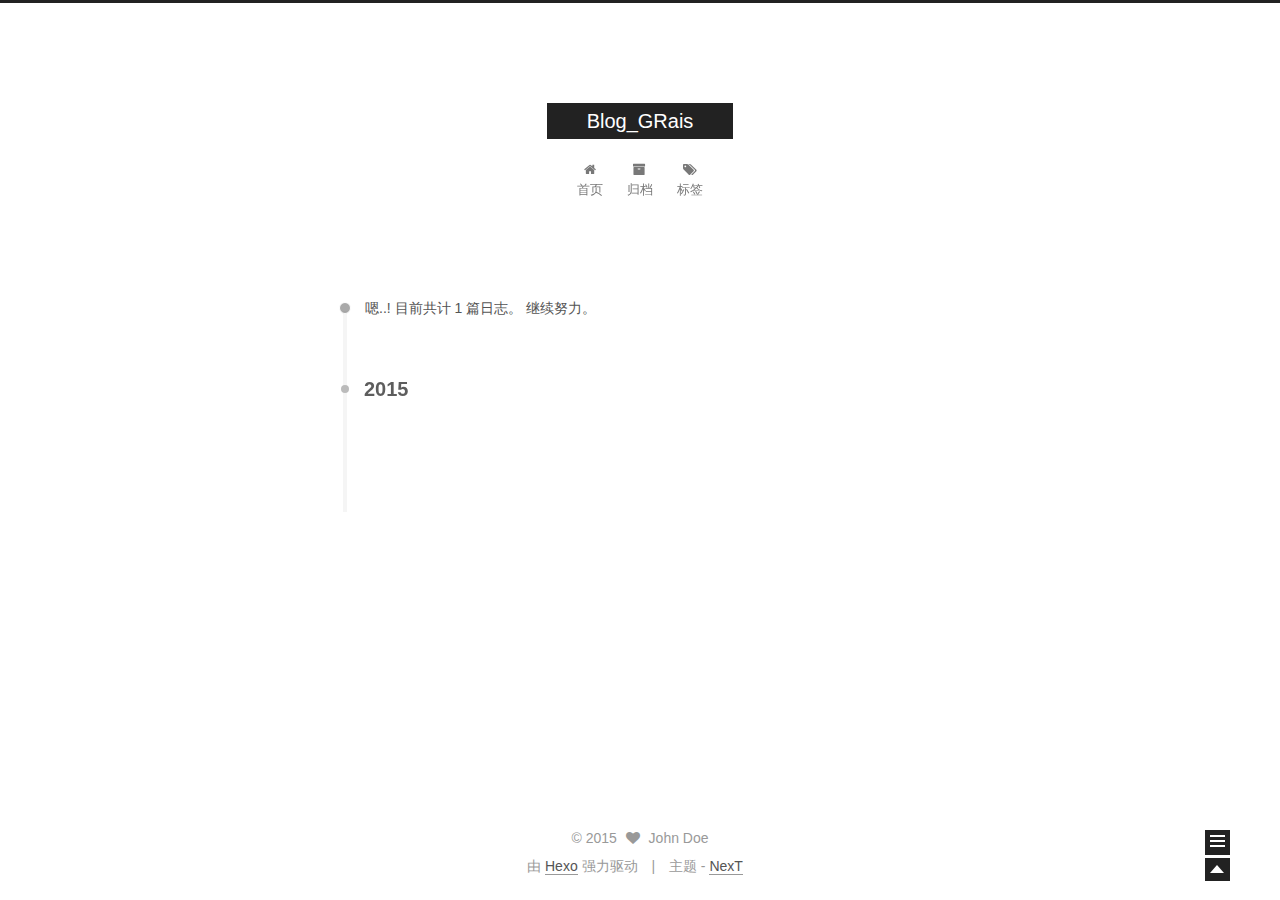
==== commit 114101aa: "Site updated: 2015-11-15 18:51:19" ====
--- a/archives/index.html
+++ b/archives/index.html
@@ -55,12 +55,12 @@
 
 <meta name="description">
 <meta property="og:type" content="website">
-<meta property="og:title" content="Hexo">
+<meta property="og:title" content="Blog_GRais">
 <meta property="og:url" content="http://yoursite.com/archives/index.html">
-<meta property="og:site_name" content="Hexo">
+<meta property="og:site_name" content="Blog_GRais">
 <meta property="og:description">
 <meta name="twitter:card" content="summary">
-<meta name="twitter:title" content="Hexo">
+<meta name="twitter:title" content="Blog_GRais">
 <meta name="twitter:description">
 
 
@@ -73,7 +73,7 @@
   };
 </script>
 
-  <title> 归档 | Hexo </title>
+  <title> 归档 | Blog_GRais </title>
 </head>
 
 <body itemscope itemtype="http://schema.org/WebPage" lang="zh-Hans">
@@ -104,7 +104,7 @@
   <div class="custom-logo-site-title">
     <a href="/"  class="brand" rel="start">
       <span class="logo-line-before"><i></i></span>
-      <span class="site-title">Hexo</span>
+      <span class="site-title">Blog_GRais</span>
       <span class="logo-line-after"><i></i></span>
     </a>
   </div>
@@ -205,9 +205,9 @@
 
       <h1 class="post-title">
         
-            <a class="post-title-link" href="/2015/11/14/java/" itemprop="url">
+            <a class="post-title-link" href="/2015/11/15/程序员到底有多孤独/" itemprop="url">
               
-                <span itemprop="name">java</span>
+                <span itemprop="name">程序员到底有多孤独</span>
               
             </a>
         
@@ -215,9 +215,9 @@
 
       <div class="post-meta">
         <time class="post-time" itemprop="dateCreated"
-              datetime="2015-11-14T21:20:56+08:00"
-              content="2015-11-14" >
-          11-14
+              datetime="2015-11-15T18:34:24+08:00"
+              content="2015-11-15" >
+          11-15
         </time>
       </div>
 
@@ -277,14 +277,14 @@
 
           <div class="site-state-item site-state-categories">
             
-              <span class="site-state-item-count">0</span>
+              <span class="site-state-item-count">1</span>
               <span class="site-state-item-name">分类</span>
               
           </div>
 
           <div class="site-state-item site-state-tags">
             <a href="/tags">
-              <span class="site-state-item-count">0</span>
+              <span class="site-state-item-count">1</span>
               <span class="site-state-item-name">标签</span>
               </a>
           </div>
@@ -347,7 +347,7 @@
     NexT
   </a>
 </div>
-
+<span></span>
 
 
       </div>
--- a/css/main.css
+++ b/css/main.css
@@ -961,7 +961,7 @@
   width: 4px;
   height: 4px;
   border-radius: 50%;
-  background: #f004cb;
+  background: #ffa2ab;
 }
 .sidebar-nav {
   margin: 0 0 20px;
@@ -1090,6 +1090,9 @@
 }
 .cc-license img {
   display: inline-block;
+}
+#footer .theme-info {
+  padding-right: 10px;
 }
 @media (max-width: 767px) {
   body {
